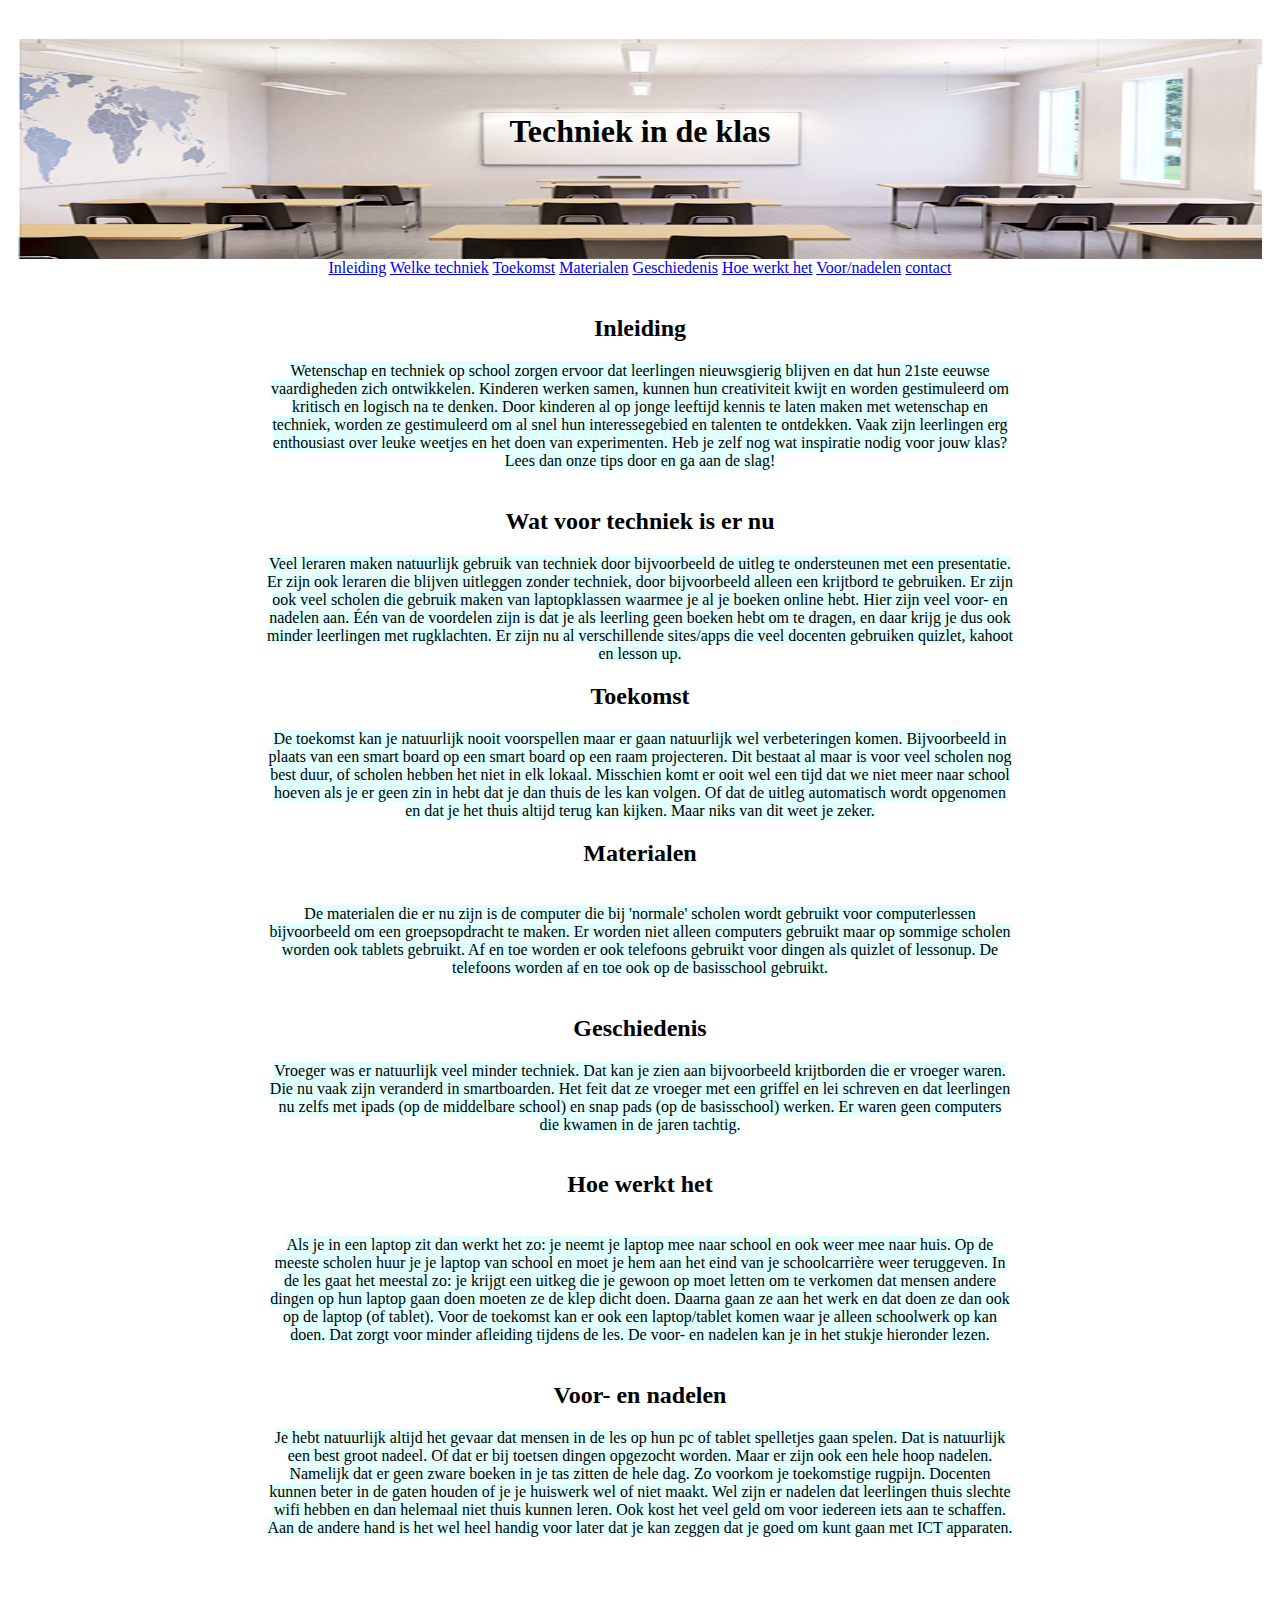
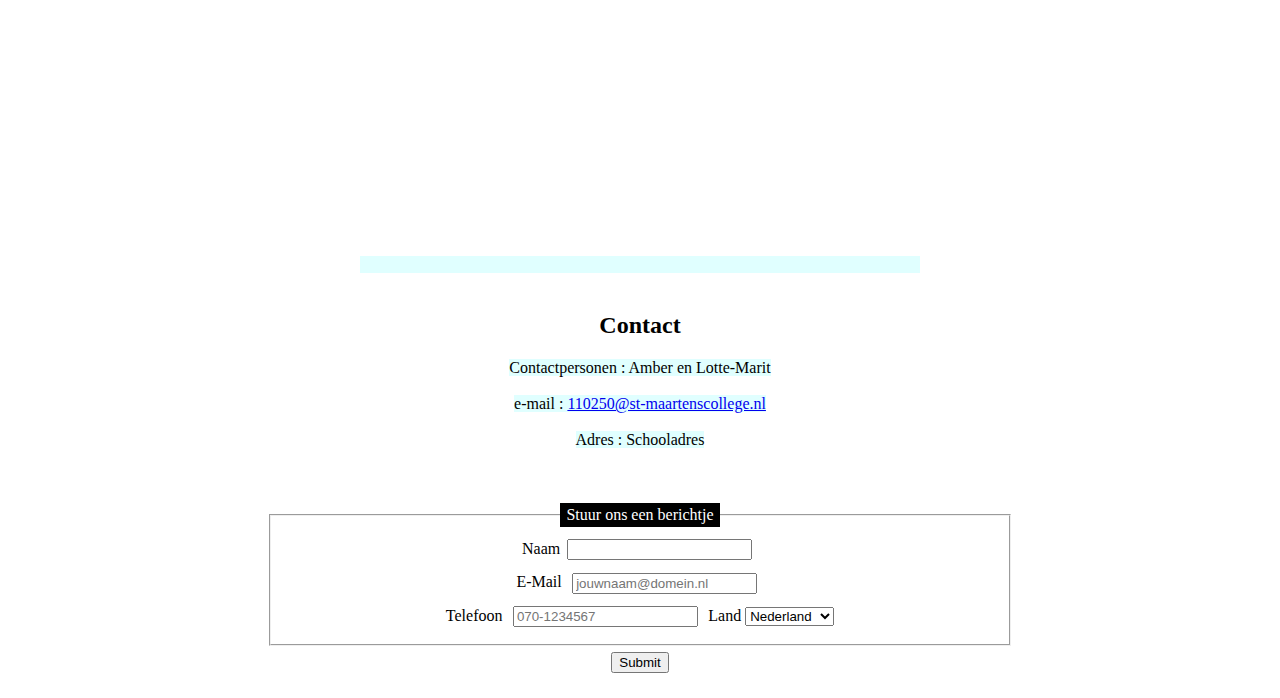
==== index.html @ 420a0735 "kleine dingen om href te laten werken" ====
<!DOCTYPE html>
<html>

<head>

	<meta charset="utf-8">
	<meta name="viewport" content="width=device-width">
	<title>repl.it</title>
	<link href="style.css" rel="stylesheet" type="text/css" />
	<link rel="shortcut icon" href="images/favicon.ico" type="image/x-icon">
	<link rel="icon" href="images/favicon.ico" type="image/x-icon">

</head>

<body>

	<header>
		<DIV class="container">
			<H1>Techniek in de klas</H1>
		</DIV>

	</header>

	<div>
		<a href=#inleiding>Inleiding</a>
		<a href=#welke>Welke techniek</a>
		<a href=#toekomst>Toekomst</a>
		<a href=#materialen>Materialen</a>
		<a href=#geschiedenis>Geschiedenis</a>
		<a href=#hoe>Hoe werkt het</a>
		<a href=#voordelen>Voor/nadelen</a>
    <a href=#contact>contact</a><br><br>
    


 <article1>
   <a name=inleiding><h2> Inleiding </h2></a>
   Wetenschap en techniek op school zorgen ervoor dat leerlingen nieuwsgierig blijven en dat hun 21ste eeuwse vaardigheden zich ontwikkelen. Kinderen werken samen, kunnen hun creativiteit kwijt en worden gestimuleerd om kritisch en logisch na te denken. Door kinderen al op jonge leeftijd kennis te laten maken met wetenschap en techniek, worden ze gestimuleerd om al snel hun interessegebied en talenten te ontdekken. Vaak zijn leerlingen erg enthousiast over leuke weetjes en het doen van experimenten. Heb je zelf nog wat inspiratie nodig voor jouw klas? Lees dan onze tips door en ga aan de slag!
</article1> <br> <br>
<article1>
<a name=welke><h2> Wat voor techniek is er nu </h2></a> 
   Veel leraren maken natuurlijk gebruik van techniek door bijvoorbeeld de uitleg te ondersteunen met een presentatie. Er zijn ook leraren die blijven uitleggen zonder techniek, door bijvoorbeeld alleen een krijtbord te gebruiken. Er zijn ook veel scholen die gebruik maken van laptopklassen waarmee je al je boeken online hebt. Hier zijn veel voor- en nadelen aan. Één van de voordelen zijn is dat je als leerling geen boeken hebt om te dragen, en daar krijg je dus ook minder leerlingen met rugklachten. Er zijn nu al verschillende sites/apps die veel docenten gebruiken quizlet, kahoot en lesson up. 
</article1>
<article1>
<a name=toekomst><h2> Toekomst </h2></a>
De toekomst kan je natuurlijk nooit voorspellen maar er gaan natuurlijk wel verbeteringen komen. Bijvoorbeeld in plaats van een smart board op een smart board op een raam projecteren. Dit bestaat al maar is voor veel scholen nog best duur, of scholen hebben het niet in elk lokaal. Misschien komt er ooit wel een tijd dat we niet meer naar school hoeven als je er geen zin in hebt dat je dan thuis de les kan volgen. Of dat de uitleg automatisch wordt opgenomen en dat je het thuis altijd terug kan kijken. Maar niks van dit weet je zeker.
<article1>
<a name=materialen><h2> Materialen </h2></a><br>
De materialen die er nu zijn is de computer die bij 'normale' scholen wordt gebruikt voor computerlessen bijvoorbeeld om een groepsopdracht te maken. Er worden niet alleen computers gebruikt maar op sommige scholen worden ook tablets gebruikt. Af en toe worden er ook telefoons gebruikt voor dingen als quizlet of lessonup. De telefoons worden af en toe ook op de basisschool gebruikt.
</article1><br><br>
<article1>
  <a name=geschiedenis><h2> Geschiedenis </h2></a>
   Vroeger was er natuurlijk veel minder techniek. Dat kan je zien aan bijvoorbeeld krijtborden die er vroeger waren. Die nu vaak zijn veranderd in smartboarden. Het feit dat ze vroeger met een griffel en lei schreven en dat leerlingen nu zelfs met ipads (op de middelbare school) en snap pads (op de basisschool) werken. Er waren geen computers die kwamen in de jaren tachtig. 
</article1><br><br>
<article2> 
<a name=hoe><h2> Hoe werkt het </h2></a><br>
Als je in een laptop zit dan werkt het zo: je neemt je laptop mee naar school en ook weer mee naar huis. Op de meeste scholen huur je je laptop van school en moet je hem aan het eind van je schoolcarrière weer teruggeven. In de les gaat het meestal zo: je krijgt een uitkeg die je gewoon op moet letten om te verkomen dat mensen andere dingen op hun laptop gaan doen moeten ze de klep dicht doen. Daarna gaan ze aan het werk en dat doen ze dan ook op de laptop (of tablet). Voor de toekomst kan er ook een laptop/tablet komen waar je alleen schoolwerk op kan doen. Dat zorgt voor minder afleiding tijdens de les. De voor- en nadelen kan je in het stukje hieronder lezen. 
</article2><br><br>
<article1>
  <a name=voordelen><h2> Voor- en nadelen </h2></a>
  Je hebt natuurlijk altijd het gevaar dat mensen in de les op hun pc of tablet spelletjes gaan spelen. Dat is natuurlijk een best groot nadeel. Of dat er bij toetsen dingen opgezocht worden. Maar er zijn ook een hele hoop nadelen. Namelijk dat er geen zware boeken in je tas zitten de hele dag. Zo voorkom je toekomstige rugpijn. Docenten kunnen beter in de gaten houden of je je huiswerk wel of niet maakt. Wel zijn er nadelen dat leerlingen thuis slechte wifi hebben en dan helemaal niet thuis kunnen leren. Ook kost het veel geld om voor iedereen iets aan te schaffen. Aan de andere hand is het wel heel handig voor later dat je kan zeggen dat je goed om kunt gaan met ICT apparaten. 
</article1><br><br>
<iframe width="560" height="315" src="https://www.youtube.com/embed/R2ozIDI-KSQ" frameborder="0" allow="accelerometer; autoplay; encrypted-media; gyroscope; picture-in-picture" allowfullscreen></iframe>

<contact><br><br>
<H2><a name=contact>Contact</a></H2>
Contactpersonen : Amber en Lotte-Marit<br><br>
e-mail : <a href="mailto:110250@st-maartenscollege.nl">110250@st-maartenscollege.nl</a><br><br>
Adres : Schooladres<br><br>
</contact><br><br>
<form>
  <fieldset>
    <legend>Stuur ons een berichtje</legend>

    
    <label for="Naam">Naam</label><input type="text" id="Voornaam" name="Voornaam" required>
    <br/>

    <label for="E-Mail">E-Mail</label>
    <input type="email" id="e-mail" name="e-mail" required placeholder="jouwnaam@domein.nl">
    <br/>

    <label for="Telefoon">Telefoon</label>
    <input type="tel" id="Telefoon" name="Telefoon" required placeholder="070-1234567" pattern="[0-9]{2,3}-[0-9]{7,8}">
    
<label for="land">Land</label>
<select id="Land" name="Land" required>
      <option value="nederland">Nederland</option>
      <option value="belgie">België</option>
      <option value="luxemburg">Luxemburg</option>
    </select>
    
  </fieldset>
  <input type="submit">
</form>

  </div>
  </body>
</html>
---- style.css ----
head{ 
  background-color: rgb(73, 250, 241);
  margin: 10px;
  height: 20px;

}

body{
  
  padding:10px;
  text-align: center;
  
}
Header{
  background-image: url("/images/classroom.jpg");
  background-repeat: no-repeat;
  background-size: 100% 100%;
  height: 200px;
  padding-bottom: 20px;
}

  div{
    margin-left: 20%;
    margin-right: 20%;
    margin-top: 0%;
  }

DIV.container {
  vertical-align: middle;
  transform: translate(0, 200%) 
}

article1{
  background-color:lightcyan;
   
}

iframe{

}
nav{
  float: left;
  width: 20vw;
  background-color: #e4dac5; 
}
footer{
  background-color: mediumaquamarine
}
legend {
    background-color: #000;
    color: #fff;
    padding: 3px 6px;
}

input {
    margin: .4rem;
}
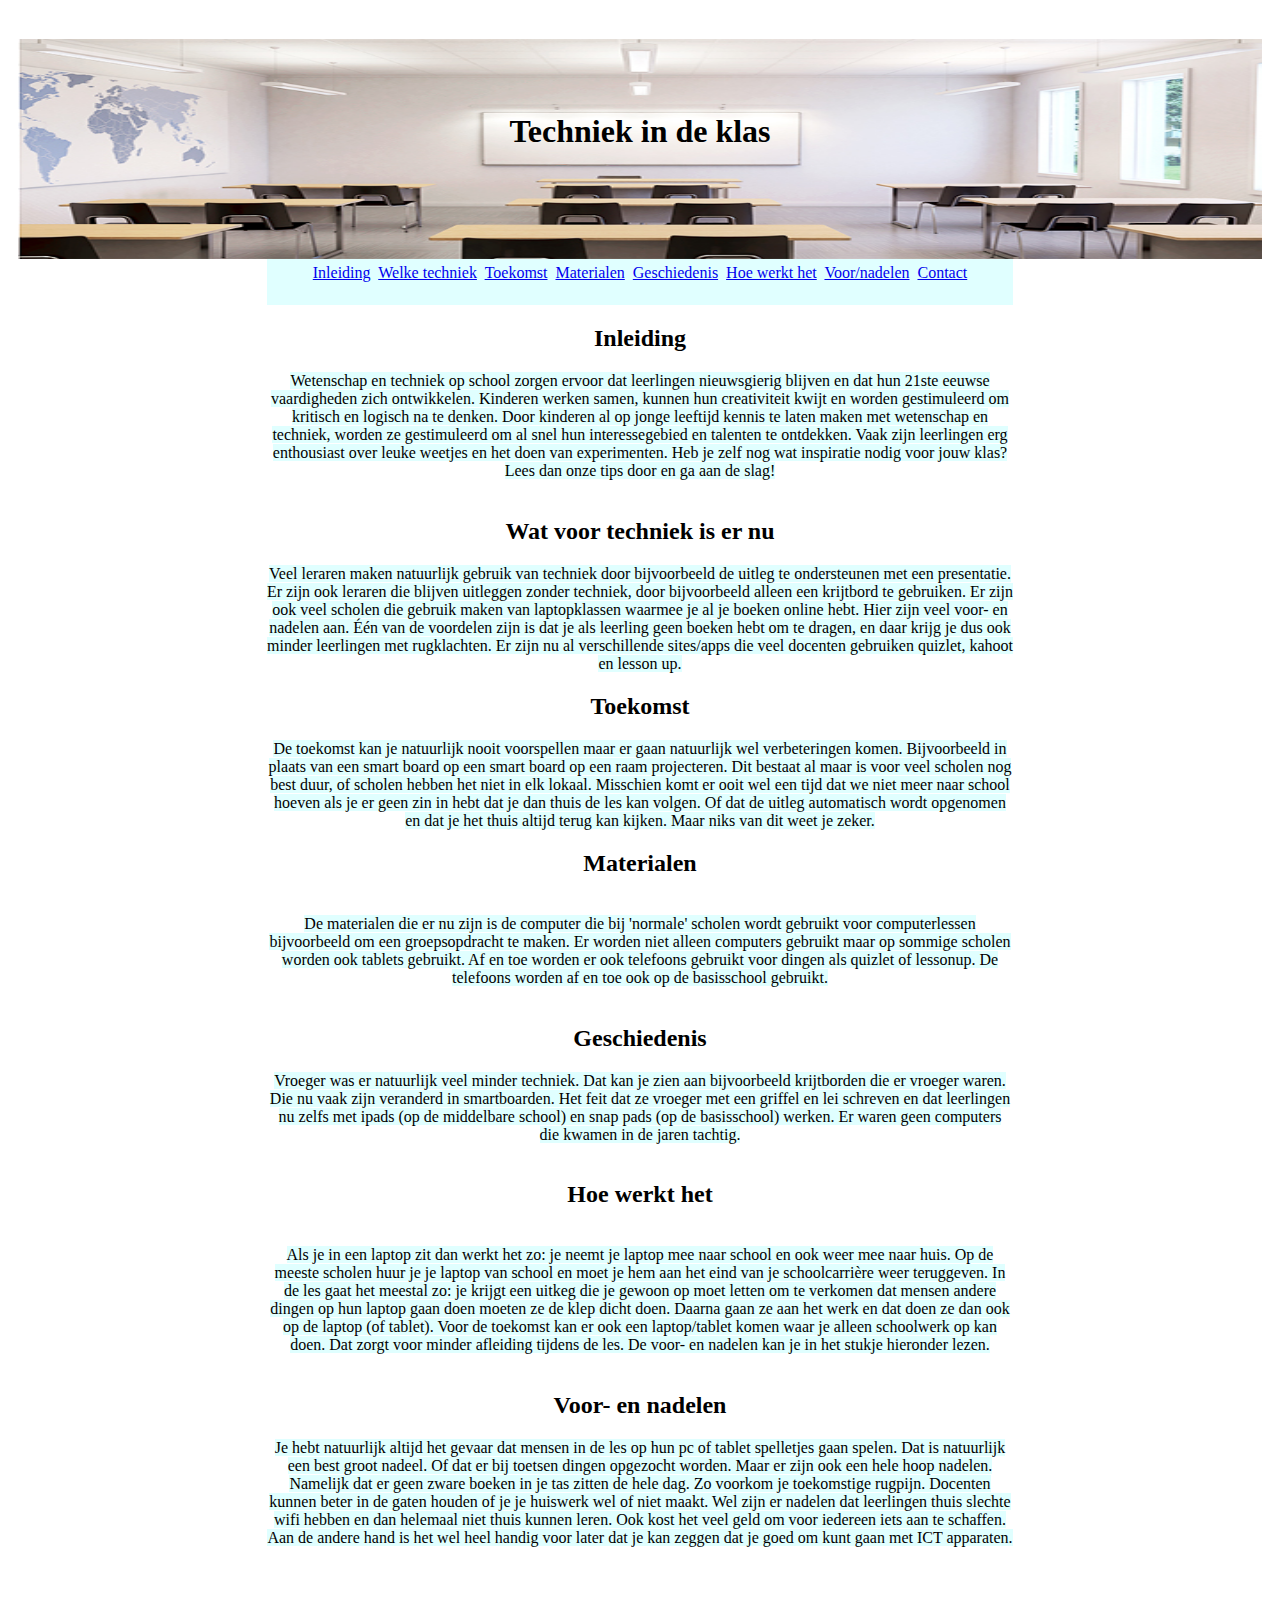
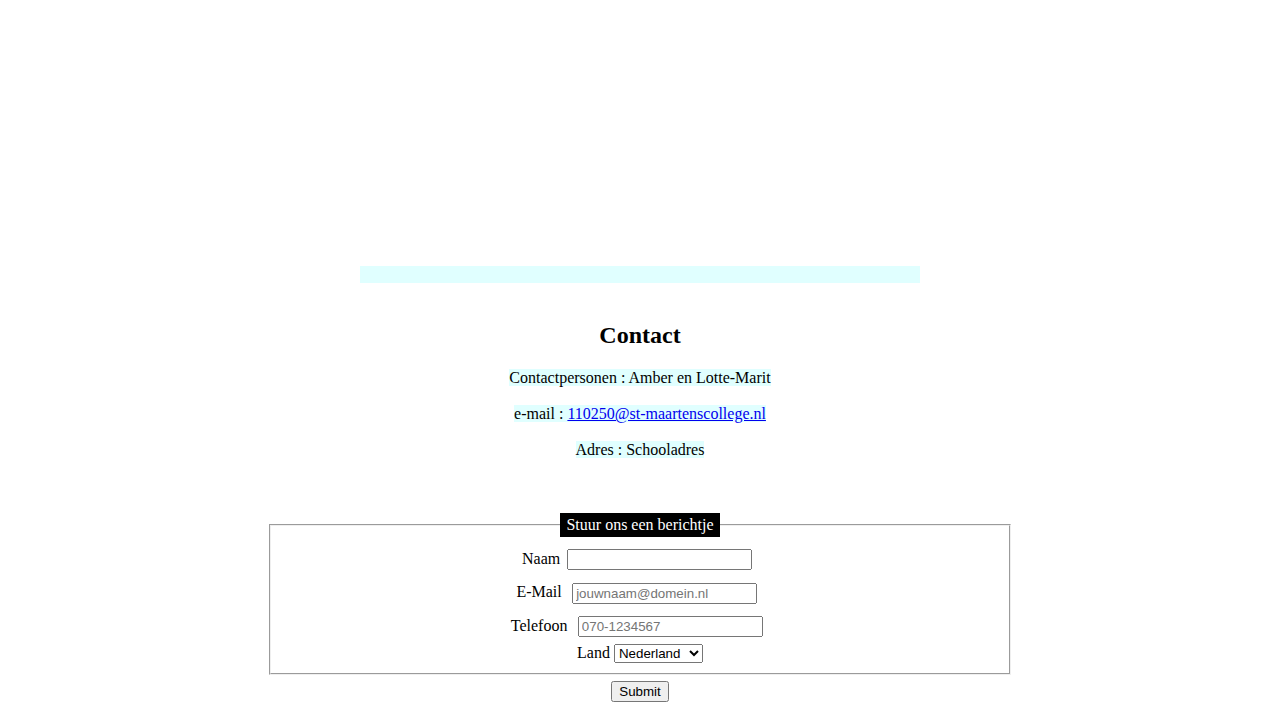
==== commit ed76526f: "sticky menu" ====
--- a/index.html
+++ b/index.html
@@ -19,20 +19,21 @@
 			<H1>Techniek in de klas</H1>
 		</DIV>
 
-	</header>
+</header>
+
+<div class="sticky">
+		<a href=#inleiding>Inleiding</a>&nbsp
+		<a href=#welke>Welke techniek</a>&nbsp
+		<a href=#toekomst>Toekomst</a>&nbsp
+		<a href=#materialen>Materialen</a>&nbsp
+		<a href=#geschiedenis>Geschiedenis</a>&nbsp
+		<a href=#hoe>Hoe werkt het</a>&nbsp
+		<a href=#voordelen>Voor/nadelen</a>&nbsp
+    <a href=#contact>Contact</a><br><br>
+    </div>
 
 	<div>
-		<a href=#inleiding>Inleiding</a>
-		<a href=#welke>Welke techniek</a>
-		<a href=#toekomst>Toekomst</a>
-		<a href=#materialen>Materialen</a>
-		<a href=#geschiedenis>Geschiedenis</a>
-		<a href=#hoe>Hoe werkt het</a>
-		<a href=#voordelen>Voor/nadelen</a>
-    <a href=#contact>contact</a><br><br>
     
-
-
  <article1>
    <a name=inleiding><h2> Inleiding </h2></a>
    Wetenschap en techniek op school zorgen ervoor dat leerlingen nieuwsgierig blijven en dat hun 21ste eeuwse vaardigheden zich ontwikkelen. Kinderen werken samen, kunnen hun creativiteit kwijt en worden gestimuleerd om kritisch en logisch na te denken. Door kinderen al op jonge leeftijd kennis te laten maken met wetenschap en techniek, worden ze gestimuleerd om al snel hun interessegebied en talenten te ontdekken. Vaak zijn leerlingen erg enthousiast over leuke weetjes en het doen van experimenten. Heb je zelf nog wat inspiratie nodig voor jouw klas? Lees dan onze tips door en ga aan de slag!
@@ -74,14 +75,14 @@
 
     
     <label for="Naam">Naam</label><input type="text" id="Voornaam" name="Voornaam" required>
-    <br/>
+    <br>
 
     <label for="E-Mail">E-Mail</label>
     <input type="email" id="e-mail" name="e-mail" required placeholder="jouwnaam@domein.nl">
-    <br/>
+    <br>
 
     <label for="Telefoon">Telefoon</label>
-    <input type="tel" id="Telefoon" name="Telefoon" required placeholder="070-1234567" pattern="[0-9]{2,3}-[0-9]{7,8}">
+    <input type="tel" id="Telefoon" name="Telefoon" required placeholder="070-1234567" pattern="[0-9]{2,3}-[0-9]{7,8}"><br>
     
 <label for="land">Land</label>
 <select id="Land" name="Land" required>
--- a/style.css
+++ b/style.css
@@ -24,6 +24,15 @@
     margin-right: 20%;
     margin-top: 0%;
   }
+
+div.sticky {
+  position: -webkit-sticky;
+  position: sticky;
+  top: 0;
+  padding: 5px;
+  background-color: lightcyan;
+  
+}
 
 DIV.container {
   vertical-align: middle;
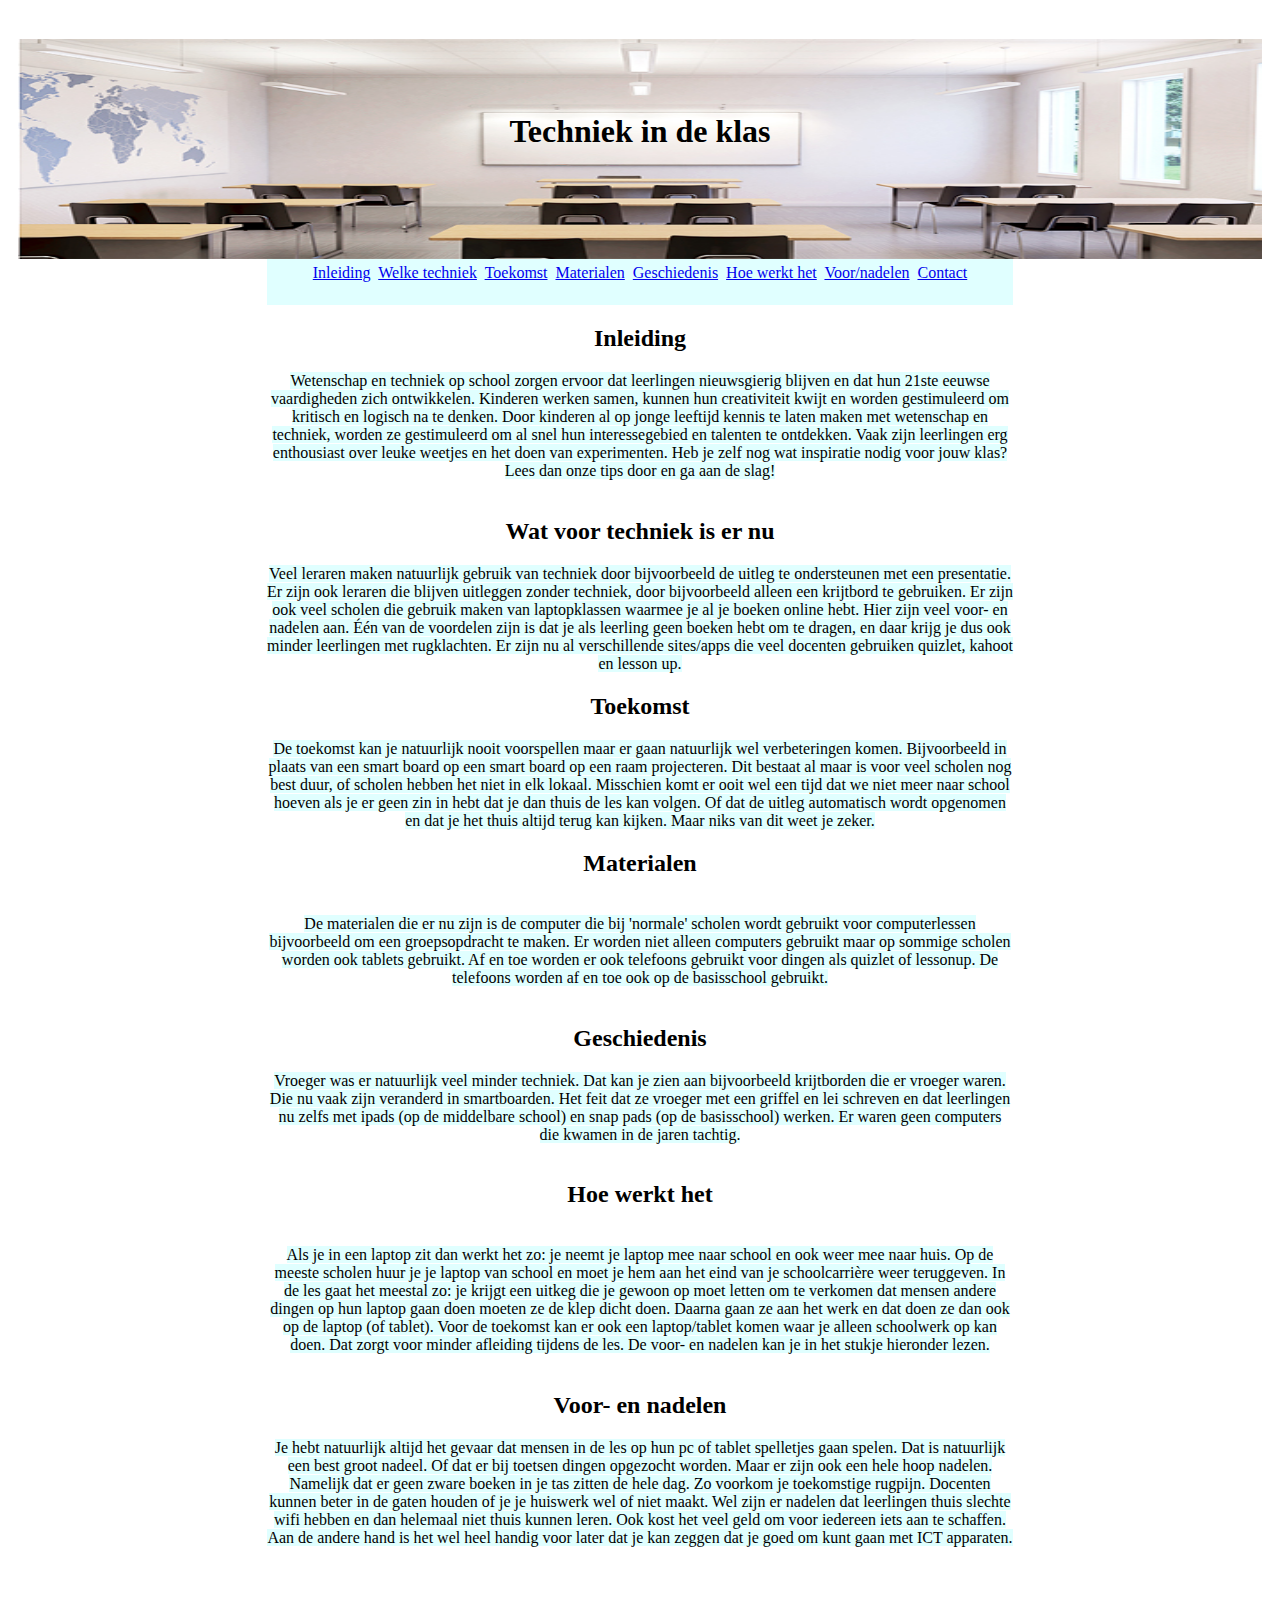
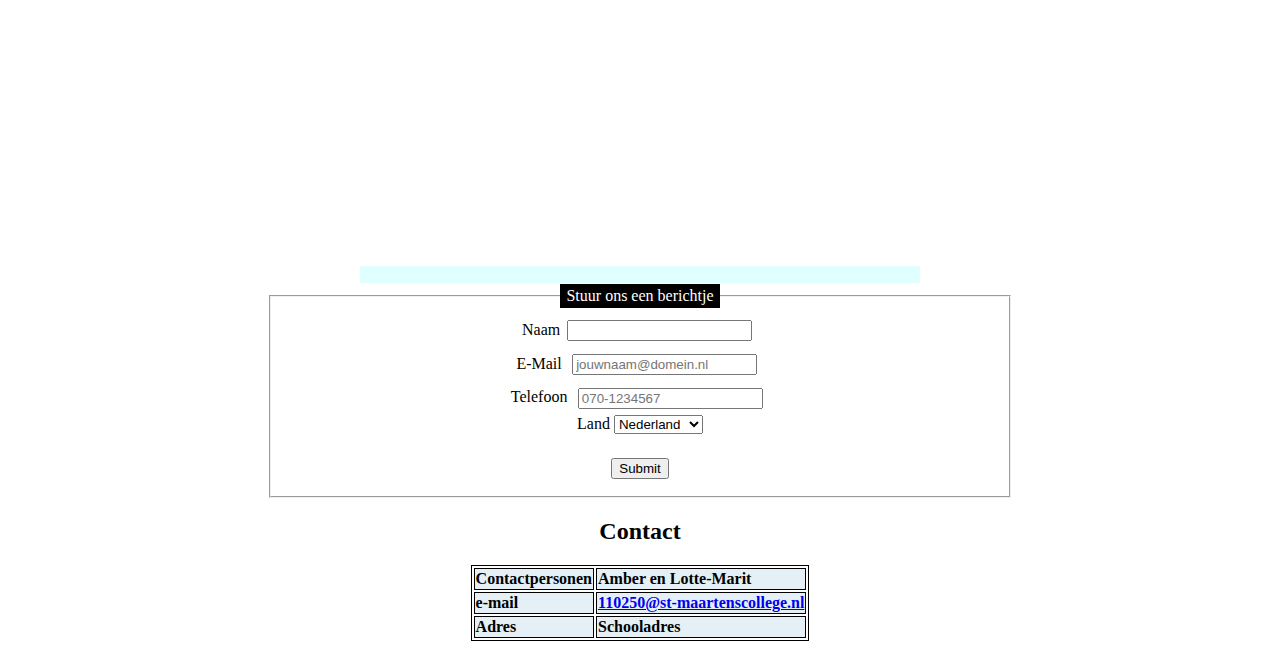
==== commit c38bdf14: "table" ====
--- a/index.html
+++ b/index.html
@@ -63,15 +63,22 @@
 </article1><br><br>
 <iframe width="560" height="315" src="https://www.youtube.com/embed/R2ozIDI-KSQ" frameborder="0" allow="accelerometer; autoplay; encrypted-media; gyroscope; picture-in-picture" allowfullscreen></iframe>
 
-<contact><br><br>
-<H2><a name=contact>Contact</a></H2>
-Contactpersonen : Amber en Lotte-Marit<br><br>
-e-mail : <a href="mailto:110250@st-maartenscollege.nl">110250@st-maartenscollege.nl</a><br><br>
-Adres : Schooladres<br><br>
-</contact><br><br>
+<table align="center">
+<caption><H2><a name=contact>Contact</a></H2></caption>
+<tr>
+  <th>Contactpersonen </th> <th> Amber en Lotte-Marit</th>
+</tr>
+<tr>
+  <th>e-mail</th> <th><a href="mailto:110250@st-maartenscollege.nl">110250@st-maartenscollege.nl</a></th>
+</tr>
+<tr>
+  <th>Adres</th><th>Schooladres</th>
+</tr>
+
 <form>
   <fieldset>
-    <legend>Stuur ons een berichtje</legend>
+   
+   <legend>Stuur ons een berichtje</legend>
 
     
     <label for="Naam">Naam</label><input type="text" id="Voornaam" name="Voornaam" required>
@@ -90,9 +97,10 @@
       <option value="belgie">België</option>
       <option value="luxemburg">Luxemburg</option>
     </select>
-    
+    <br><br>
+  <input type="submit">  
   </fieldset>
-  <input type="submit">
+  
 </form>
 
   </div>
--- a/style.css
+++ b/style.css
@@ -44,6 +44,17 @@
    
 }
 
+thead,
+tbody {
+    background-color: #e4f0f5;
+}
+
+table, th, td {
+  border: 1px solid black;
+  text-align: left;
+  align: center;
+}
+
 iframe{
 
 }
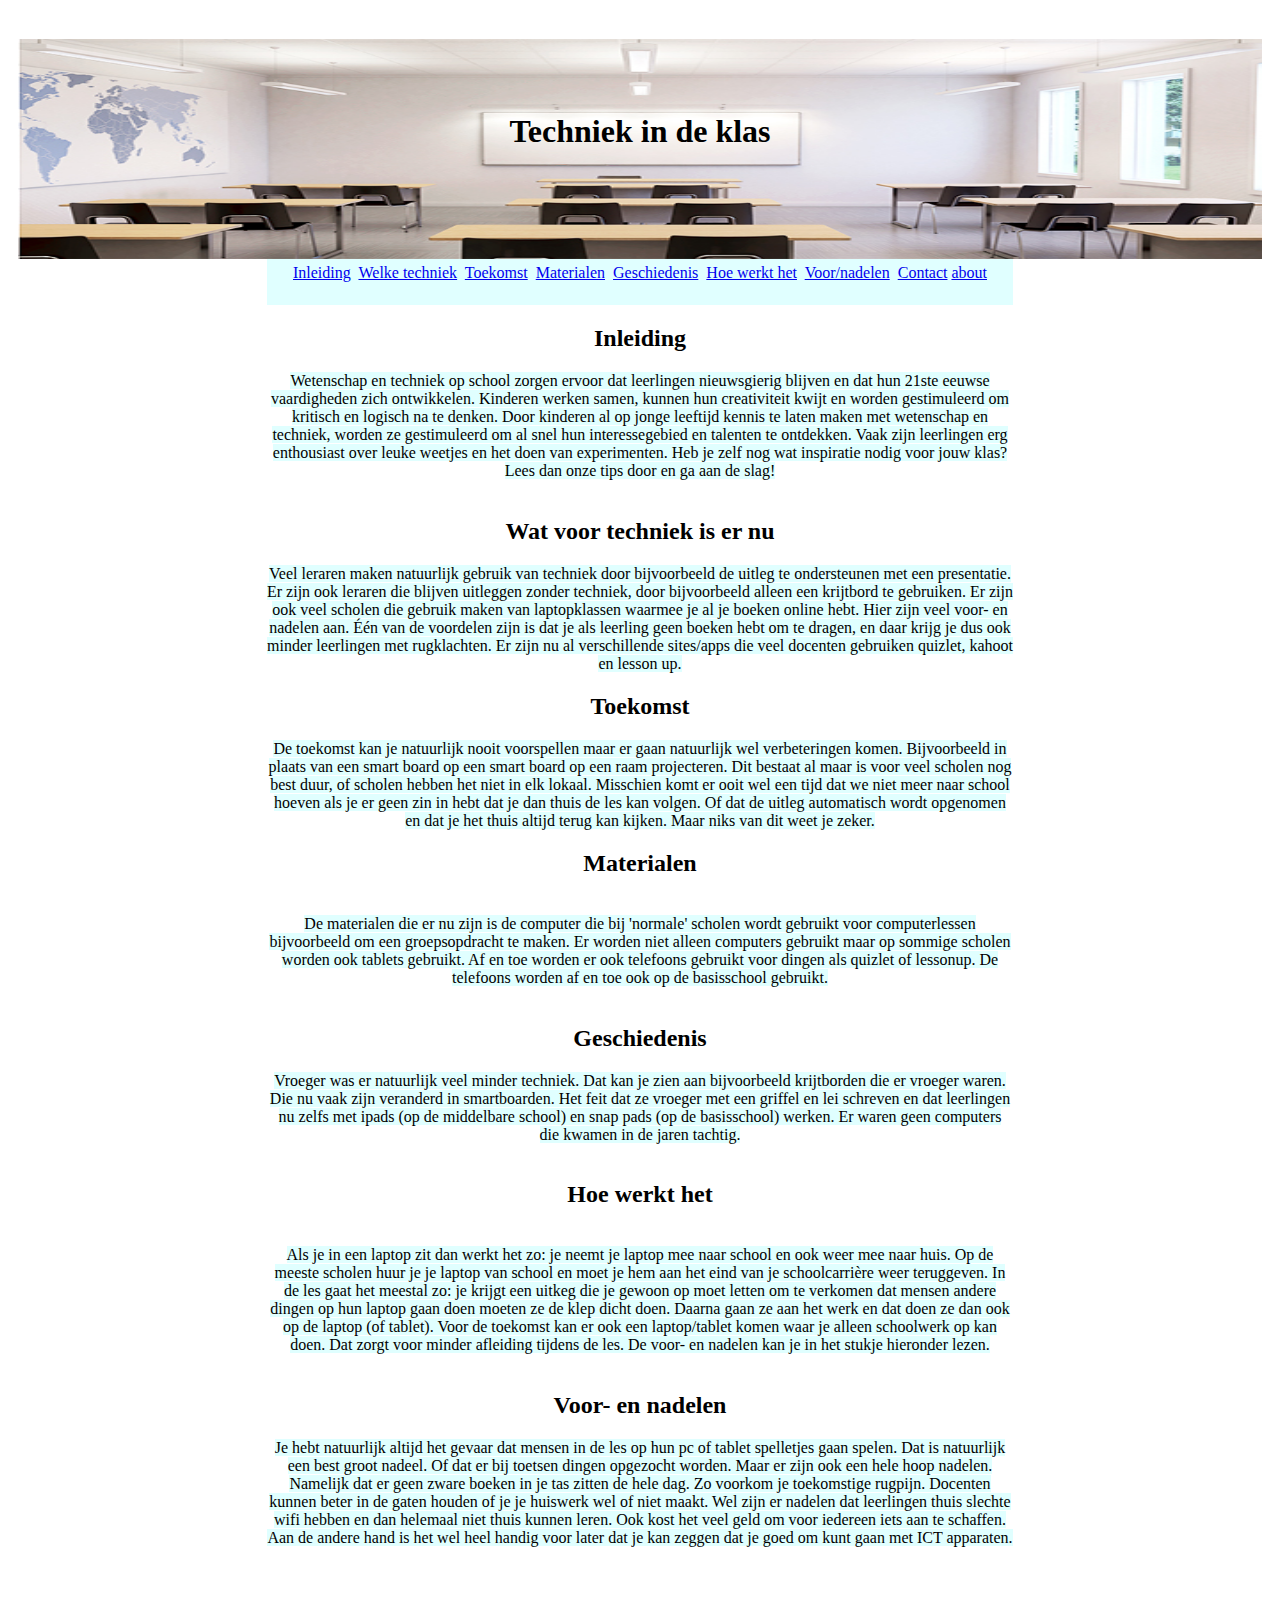
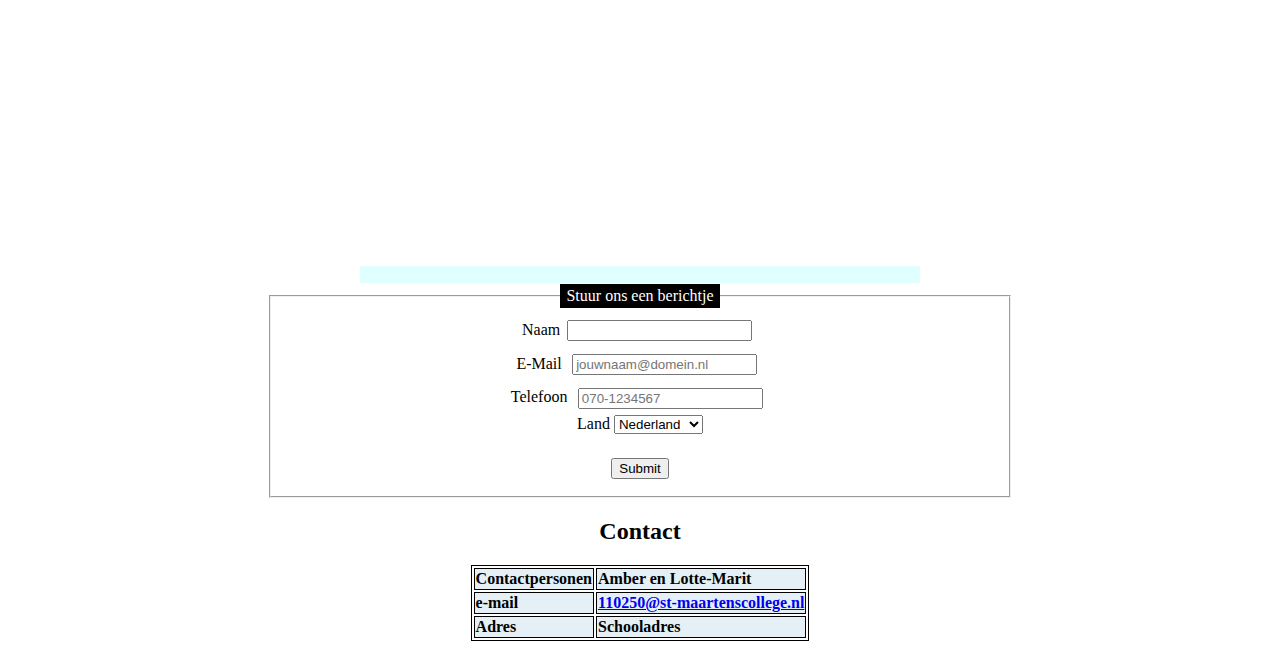
==== commit f04ece34: "about.html aangemaakt" ====
--- a/index.html
+++ b/index.html
@@ -29,7 +29,8 @@
 		<a href=#geschiedenis>Geschiedenis</a>&nbsp
 		<a href=#hoe>Hoe werkt het</a>&nbsp
 		<a href=#voordelen>Voor/nadelen</a>&nbsp
-    <a href=#contact>Contact</a><br><br>
+    <a href=#contact>Contact</a>
+    <a href=about.html>about</a><br><br>
     </div>
 
 	<div>
--- a/style.css
+++ b/style.css
@@ -55,17 +55,18 @@
   align: center;
 }
 
-iframe{
+ div.about{
+   border: 4px solid powderblue; 
+   text-align: left;
+   margin-left: center;
+  }
 
-}
 nav{
   float: left;
   width: 20vw;
   background-color: #e4dac5; 
 }
-footer{
-  background-color: mediumaquamarine
-}
+
 legend {
     background-color: #000;
     color: #fff;
@@ -74,4 +75,9 @@
 
 input {
     margin: .4rem;
+}
+
+.center {
+  text-align: middle;
+  list-style-position: inside;
 }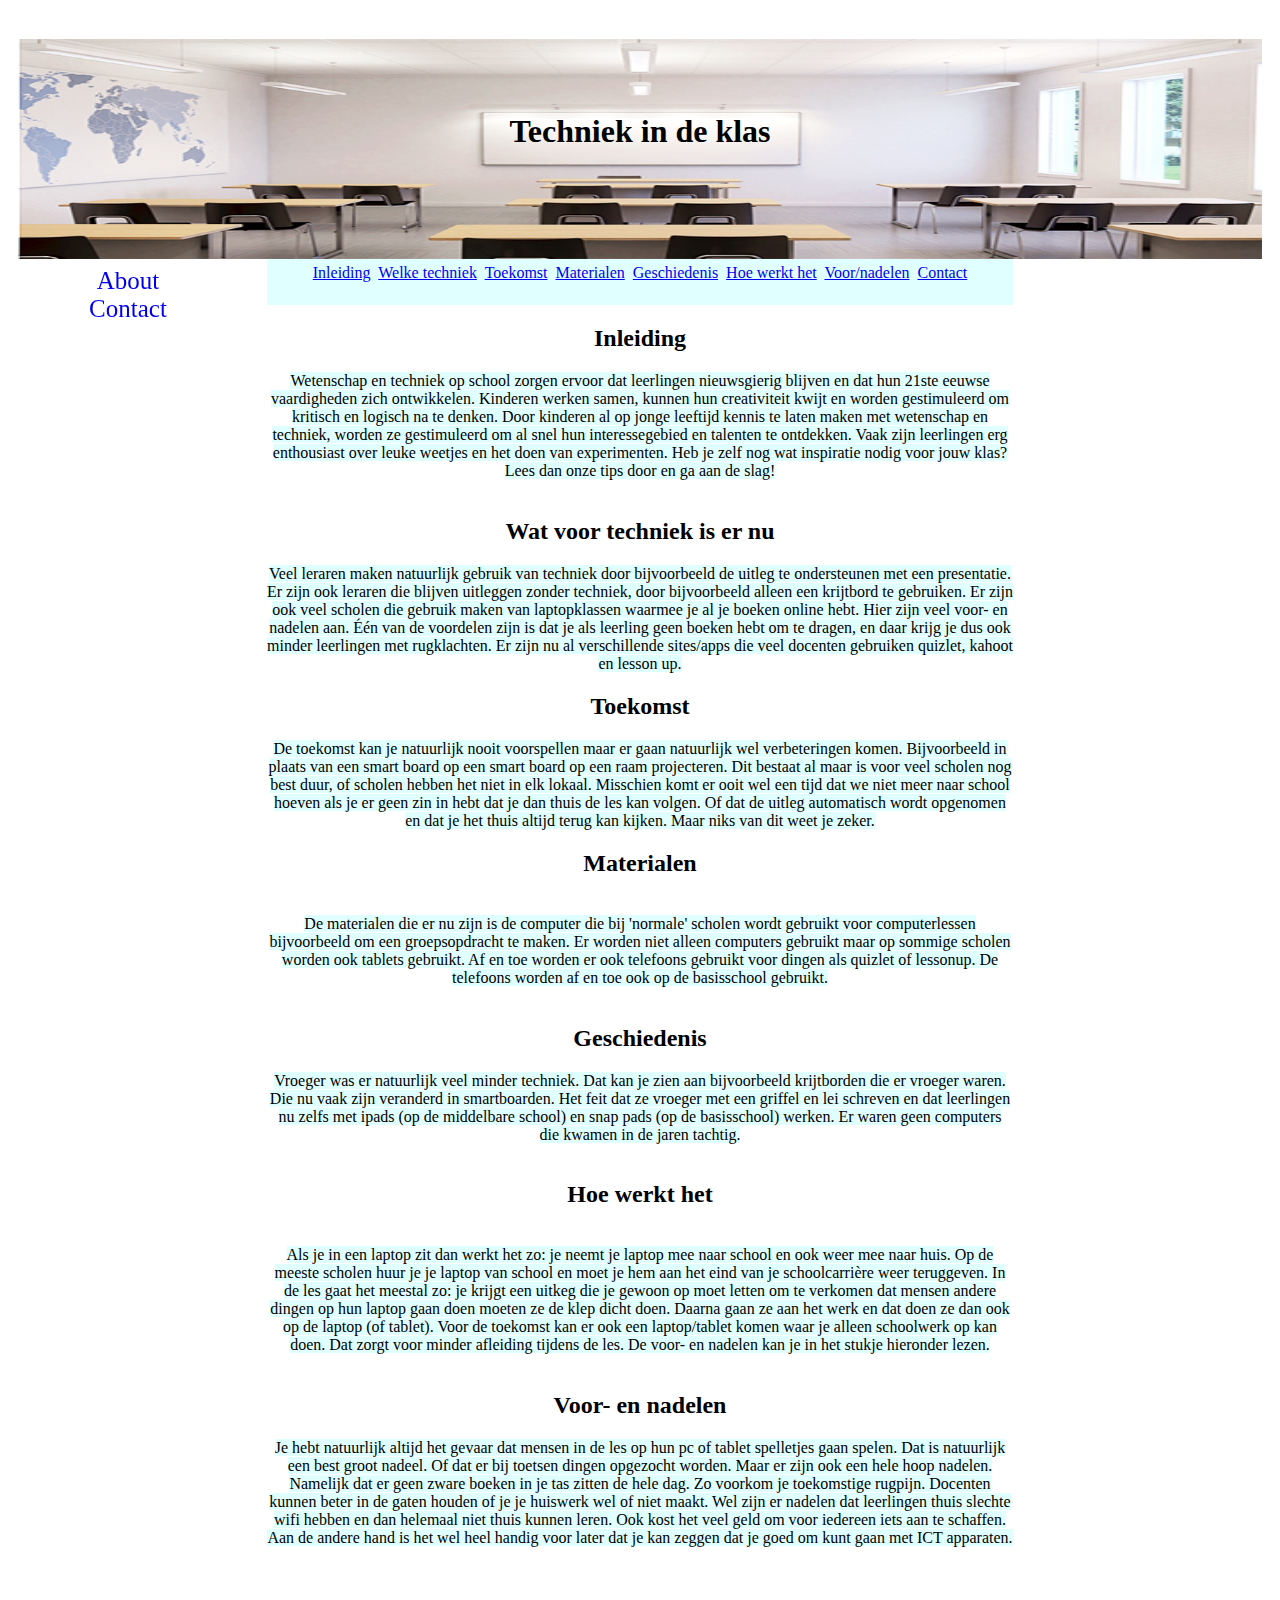
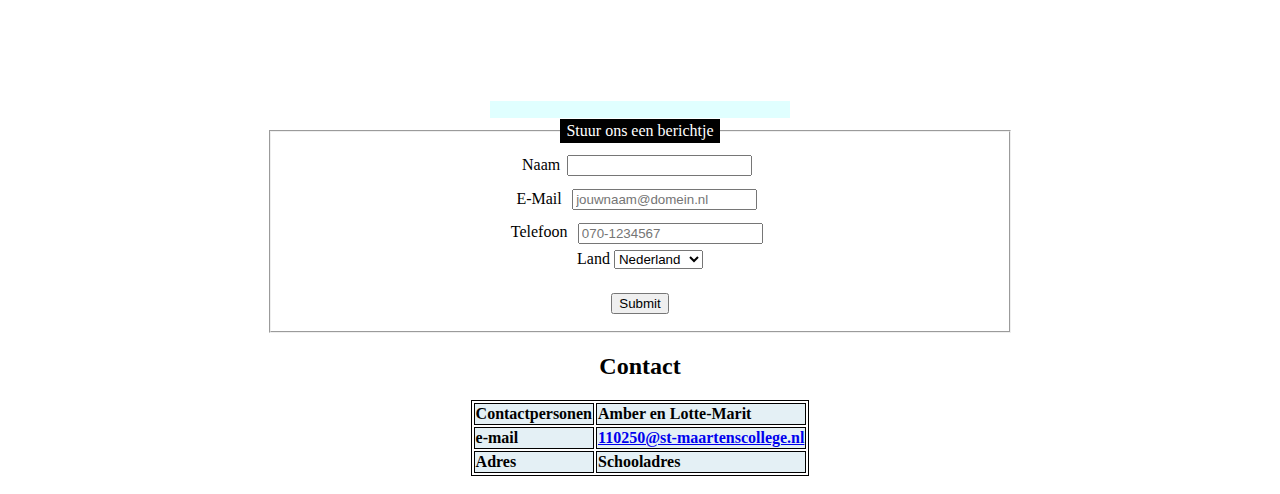
==== commit cd187a3e: "navigatie links toegevoegd" ====
--- a/index.html
+++ b/index.html
@@ -1,6 +1,5 @@
 <!DOCTYPE html>
 <html>
-
 <head>
 
 	<meta charset="utf-8">
@@ -14,12 +13,17 @@
 
 <body>
 
-	<header>
+<header>
 		<DIV class="container">
 			<H1>Techniek in de klas</H1>
 		</DIV>
 
 </header>
+
+<div class="navigatie" style="margin-left:0%">
+  <a href="about.html">About</a>
+  <a href="#contact">Contact</a>
+</div>
 
 <div class="sticky">
 		<a href=#inleiding>Inleiding</a>&nbsp
@@ -29,12 +33,13 @@
 		<a href=#geschiedenis>Geschiedenis</a>&nbsp
 		<a href=#hoe>Hoe werkt het</a>&nbsp
 		<a href=#voordelen>Voor/nadelen</a>&nbsp
-    <a href=#contact>Contact</a>
-    <a href=about.html>about</a><br><br>
+    <a href=#contact>Contact</a><br><br>
     </div>
 
 	<div>
-    
+
+  
+
  <article1>
    <a name=inleiding><h2> Inleiding </h2></a>
    Wetenschap en techniek op school zorgen ervoor dat leerlingen nieuwsgierig blijven en dat hun 21ste eeuwse vaardigheden zich ontwikkelen. Kinderen werken samen, kunnen hun creativiteit kwijt en worden gestimuleerd om kritisch en logisch na te denken. Door kinderen al op jonge leeftijd kennis te laten maken met wetenschap en techniek, worden ze gestimuleerd om al snel hun interessegebied en talenten te ontdekken. Vaak zijn leerlingen erg enthousiast over leuke weetjes en het doen van experimenten. Heb je zelf nog wat inspiratie nodig voor jouw klas? Lees dan onze tips door en ga aan de slag!
@@ -62,7 +67,7 @@
   <a name=voordelen><h2> Voor- en nadelen </h2></a>
   Je hebt natuurlijk altijd het gevaar dat mensen in de les op hun pc of tablet spelletjes gaan spelen. Dat is natuurlijk een best groot nadeel. Of dat er bij toetsen dingen opgezocht worden. Maar er zijn ook een hele hoop nadelen. Namelijk dat er geen zware boeken in je tas zitten de hele dag. Zo voorkom je toekomstige rugpijn. Docenten kunnen beter in de gaten houden of je je huiswerk wel of niet maakt. Wel zijn er nadelen dat leerlingen thuis slechte wifi hebben en dan helemaal niet thuis kunnen leren. Ook kost het veel geld om voor iedereen iets aan te schaffen. Aan de andere hand is het wel heel handig voor later dat je kan zeggen dat je goed om kunt gaan met ICT apparaten. 
 </article1><br><br>
-<iframe width="560" height="315" src="https://www.youtube.com/embed/R2ozIDI-KSQ" frameborder="0" allow="accelerometer; autoplay; encrypted-media; gyroscope; picture-in-picture" allowfullscreen></iframe>
+<iframe width="auto" height="auto" src="https://www.youtube.com/embed/R2ozIDI-KSQ" frameborder="0" allow="accelerometer; autoplay; encrypted-media; gyroscope; picture-in-picture" allowfullscreen></iframe>
 
 <table align="center">
 <caption><H2><a name=contact>Contact</a></H2></caption>
@@ -106,4 +111,5 @@
 
   </div>
   </body>
+
 </html>--- a/style.css
+++ b/style.css
@@ -31,12 +31,13 @@
   top: 0;
   padding: 5px;
   background-color: lightcyan;
-  
+
 }
 
-DIV.container {
+.container {
   vertical-align: middle;
   transform: translate(0, 200%) 
+
 }
 
 article1{
@@ -61,12 +62,6 @@
    margin-left: center;
   }
 
-nav{
-  float: left;
-  width: 20vw;
-  background-color: #e4dac5; 
-}
-
 legend {
     background-color: #000;
     color: #fff;
@@ -80,4 +75,20 @@
 .center {
   text-align: middle;
   list-style-position: inside;
-}+}
+
+.navigatie {
+  width: 20%;
+  position: fixed;
+  left: 0;
+  padding-top: 8px;
+
+}
+
+.navigatie a {
+  text-decoration: none;
+  font-size: 25px;
+  display: block;
+  left: 0;
+}
+
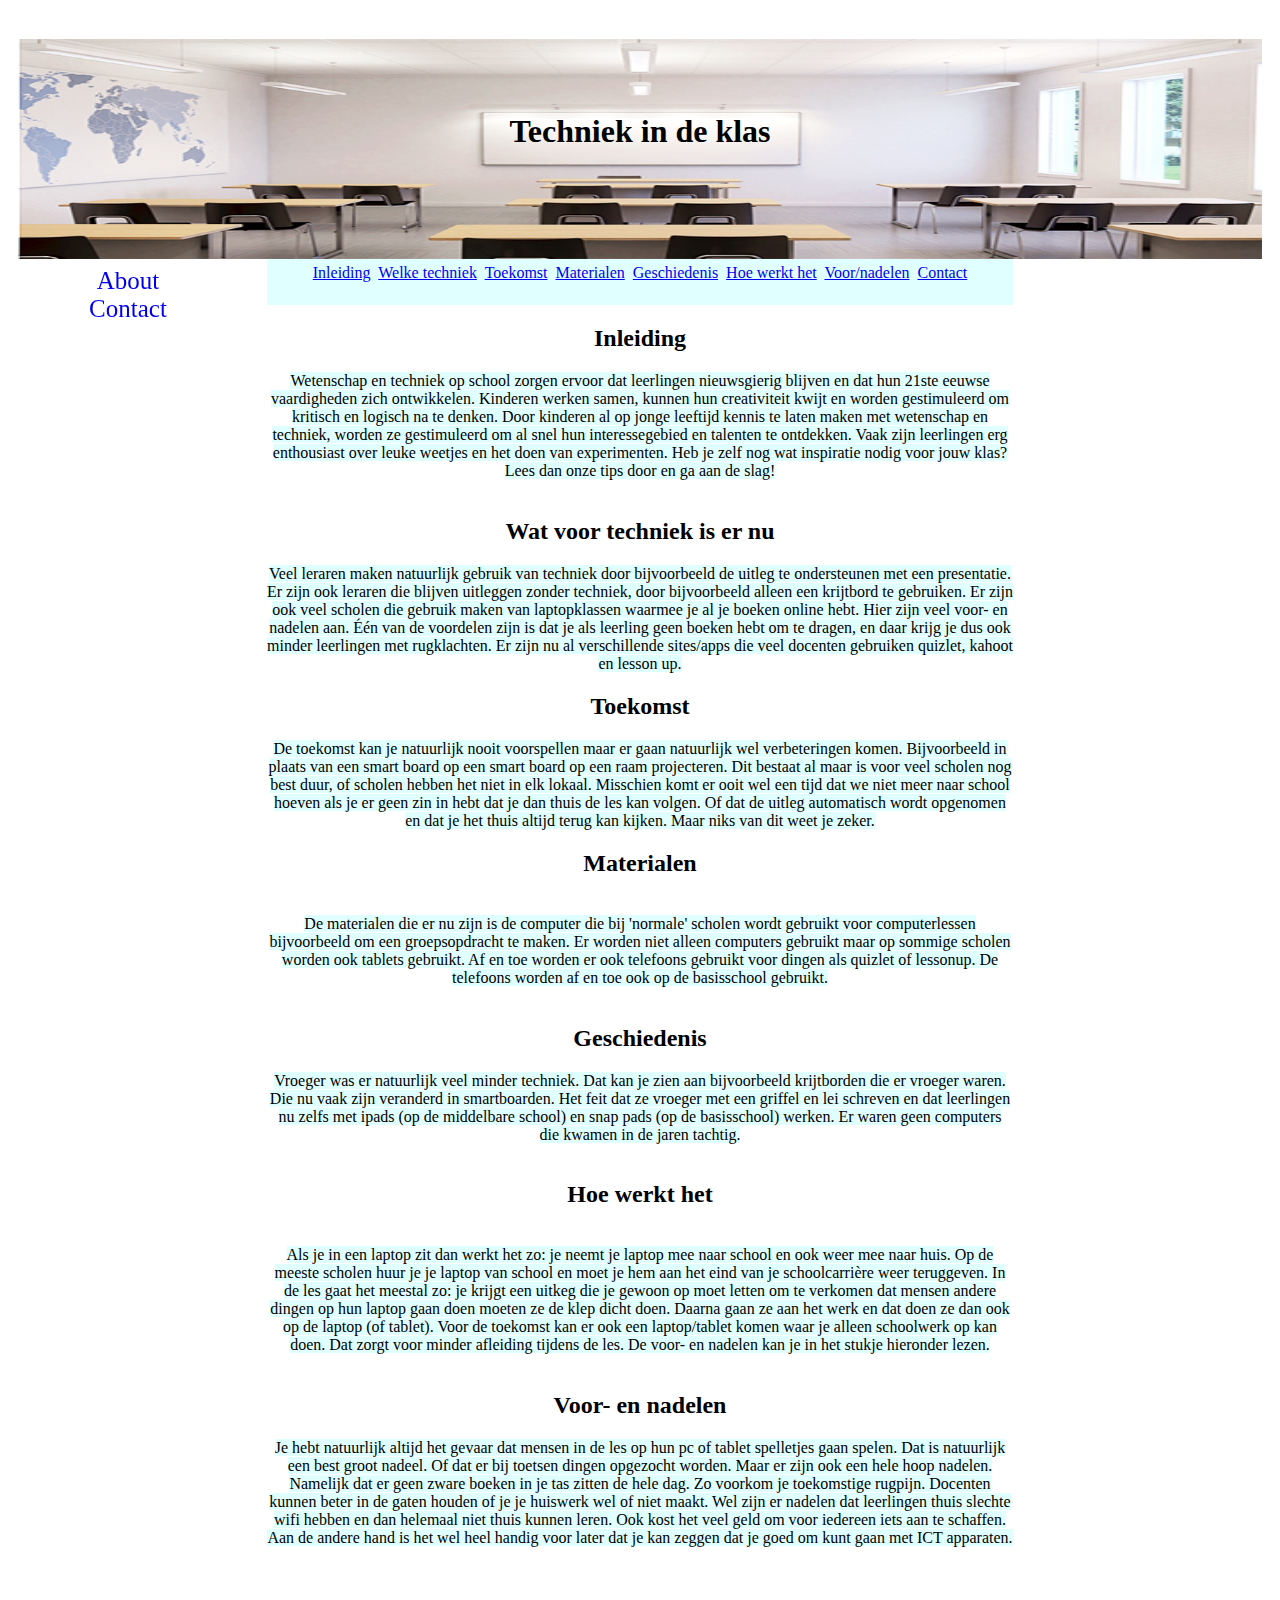
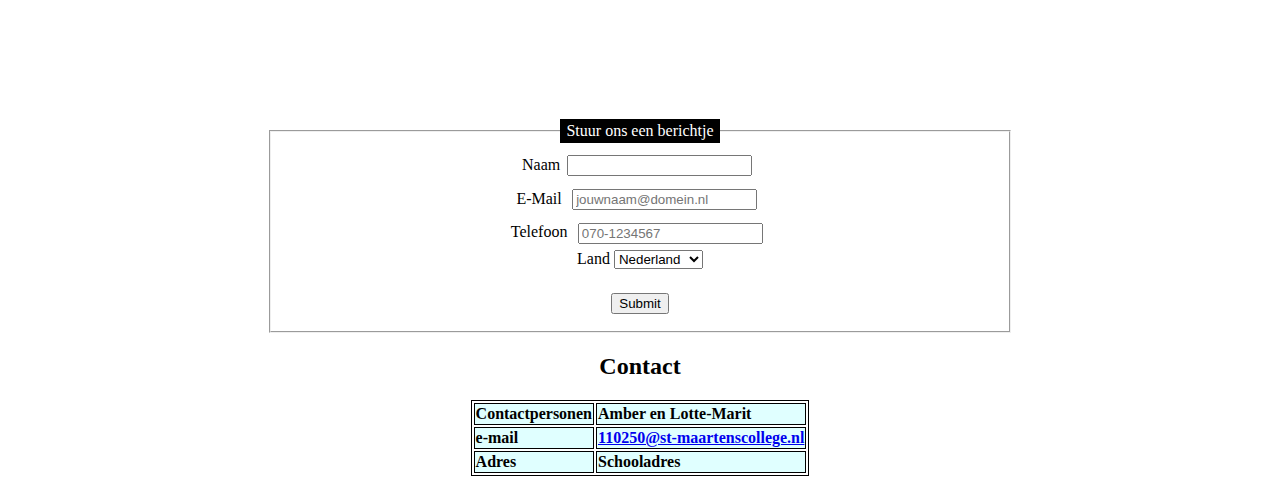
==== commit ef3bc8f9: "tidy gemaakt" ====
--- a/index.html
+++ b/index.html
@@ -1,5 +1,6 @@
 <!DOCTYPE html>
 <html>
+
 <head>
 
 	<meta charset="utf-8">
@@ -13,19 +14,19 @@
 
 <body>
 
-<header>
+	<header>
 		<DIV class="container">
 			<H1>Techniek in de klas</H1>
 		</DIV>
 
-</header>
+	</header>
 
-<div class="navigatie" style="margin-left:0%">
-  <a href="about.html">About</a>
-  <a href="#contact">Contact</a>
-</div>
+	<div class="navigatie" style="margin-left:0%">
+		<a href="about.html">About</a>
+		<a href="#contact">Contact</a>
+	</div>
 
-<div class="sticky">
+	<div class="sticky">
 		<a href=#inleiding>Inleiding</a>&nbsp
 		<a href=#welke>Welke techniek</a>&nbsp
 		<a href=#toekomst>Toekomst</a>&nbsp
@@ -33,40 +34,45 @@
 		<a href=#geschiedenis>Geschiedenis</a>&nbsp
 		<a href=#hoe>Hoe werkt het</a>&nbsp
 		<a href=#voordelen>Voor/nadelen</a>&nbsp
-    <a href=#contact>Contact</a><br><br>
-    </div>
+		<a href=#contact>Contact</a><br><br>
+  </div>
 
 	<div>
+ <article1>
+  <a name=inleiding><h2> Inleiding </h2></a>
+  Wetenschap en techniek op school zorgen ervoor dat leerlingen nieuwsgierig blijven en dat hun 21ste eeuwse vaardigheden zich ontwikkelen. Kinderen werken samen, kunnen hun creativiteit kwijt en worden gestimuleerd om kritisch en logisch na te denken. Door kinderen al op jonge leeftijd kennis te laten maken met wetenschap en techniek, worden ze gestimuleerd om al snel hun interessegebied en talenten te ontdekken. Vaak zijn leerlingen erg enthousiast over leuke weetjes en het doen van experimenten. Heb je zelf nog wat inspiratie nodig voor jouw klas? Lees dan onze tips door en ga aan de slag!
+</article1><br><br>
 
-  
+<article1>
+  <a name=welke><h2> Wat voor techniek is er nu </h2></a> 
+  Veel leraren maken natuurlijk gebruik van techniek door bijvoorbeeld de uitleg te ondersteunen met een presentatie. Er zijn ook leraren die blijven uitleggen zonder techniek, door bijvoorbeeld alleen een krijtbord te gebruiken. Er zijn ook veel scholen die gebruik maken van laptopklassen waarmee je al je boeken online hebt. Hier zijn veel voor- en nadelen aan. Één van de voordelen zijn is dat je als leerling geen boeken hebt om te dragen, en daar krijg je dus ook minder leerlingen met rugklachten. Er zijn nu al verschillende sites/apps die veel docenten gebruiken quizlet, kahoot en lesson up. 
+</article1>
 
- <article1>
-   <a name=inleiding><h2> Inleiding </h2></a>
-   Wetenschap en techniek op school zorgen ervoor dat leerlingen nieuwsgierig blijven en dat hun 21ste eeuwse vaardigheden zich ontwikkelen. Kinderen werken samen, kunnen hun creativiteit kwijt en worden gestimuleerd om kritisch en logisch na te denken. Door kinderen al op jonge leeftijd kennis te laten maken met wetenschap en techniek, worden ze gestimuleerd om al snel hun interessegebied en talenten te ontdekken. Vaak zijn leerlingen erg enthousiast over leuke weetjes en het doen van experimenten. Heb je zelf nog wat inspiratie nodig voor jouw klas? Lees dan onze tips door en ga aan de slag!
-</article1> <br> <br>
 <article1>
-<a name=welke><h2> Wat voor techniek is er nu </h2></a> 
-   Veel leraren maken natuurlijk gebruik van techniek door bijvoorbeeld de uitleg te ondersteunen met een presentatie. Er zijn ook leraren die blijven uitleggen zonder techniek, door bijvoorbeeld alleen een krijtbord te gebruiken. Er zijn ook veel scholen die gebruik maken van laptopklassen waarmee je al je boeken online hebt. Hier zijn veel voor- en nadelen aan. Één van de voordelen zijn is dat je als leerling geen boeken hebt om te dragen, en daar krijg je dus ook minder leerlingen met rugklachten. Er zijn nu al verschillende sites/apps die veel docenten gebruiken quizlet, kahoot en lesson up. 
+  <a name=toekomst><h2> Toekomst </h2></a>
+  De toekomst kan je natuurlijk nooit voorspellen maar er gaan natuurlijk wel verbeteringen komen. Bijvoorbeeld in plaats van een smart board op een smart board op een raam projecteren. Dit bestaat al maar is voor veel scholen nog best duur, of scholen hebben het niet in elk lokaal. Misschien komt er ooit wel een tijd dat we niet meer naar school hoeven als je er geen zin in hebt dat je dan thuis de les kan volgen. Of dat de uitleg automatisch wordt opgenomen en dat je het thuis altijd terug kan kijken. Maar niks van dit weet je zeker.
 </article1>
+
 <article1>
-<a name=toekomst><h2> Toekomst </h2></a>
-De toekomst kan je natuurlijk nooit voorspellen maar er gaan natuurlijk wel verbeteringen komen. Bijvoorbeeld in plaats van een smart board op een smart board op een raam projecteren. Dit bestaat al maar is voor veel scholen nog best duur, of scholen hebben het niet in elk lokaal. Misschien komt er ooit wel een tijd dat we niet meer naar school hoeven als je er geen zin in hebt dat je dan thuis de les kan volgen. Of dat de uitleg automatisch wordt opgenomen en dat je het thuis altijd terug kan kijken. Maar niks van dit weet je zeker.
-<article1>
-<a name=materialen><h2> Materialen </h2></a><br>
-De materialen die er nu zijn is de computer die bij 'normale' scholen wordt gebruikt voor computerlessen bijvoorbeeld om een groepsopdracht te maken. Er worden niet alleen computers gebruikt maar op sommige scholen worden ook tablets gebruikt. Af en toe worden er ook telefoons gebruikt voor dingen als quizlet of lessonup. De telefoons worden af en toe ook op de basisschool gebruikt.
+  <a name=materialen><h2> Materialen </h2></a><br>
+  De materialen die er nu zijn is de computer die bij 'normale' scholen wordt gebruikt voor computerlessen bijvoorbeeld om een groepsopdracht te maken. Er worden niet alleen computers gebruikt maar op sommige scholen worden ook tablets gebruikt. Af en toe worden er ook telefoons gebruikt voor dingen als quizlet of lessonup. De telefoons worden af en toe ook op de basisschool gebruikt.
 </article1><br><br>
+
 <article1>
   <a name=geschiedenis><h2> Geschiedenis </h2></a>
-   Vroeger was er natuurlijk veel minder techniek. Dat kan je zien aan bijvoorbeeld krijtborden die er vroeger waren. Die nu vaak zijn veranderd in smartboarden. Het feit dat ze vroeger met een griffel en lei schreven en dat leerlingen nu zelfs met ipads (op de middelbare school) en snap pads (op de basisschool) werken. Er waren geen computers die kwamen in de jaren tachtig. 
+  Vroeger was er natuurlijk veel minder techniek. Dat kan je zien aan bijvoorbeeld krijtborden die er vroeger waren. Die nu vaak zijn veranderd in smartboarden. Het feit dat ze vroeger met een griffel en lei schreven en dat leerlingen nu zelfs met ipads (op de middelbare school) en snap pads (op de basisschool) werken. Er waren geen computers die kwamen in de jaren tachtig. 
 </article1><br><br>
-<article2> 
-<a name=hoe><h2> Hoe werkt het </h2></a><br>
-Als je in een laptop zit dan werkt het zo: je neemt je laptop mee naar school en ook weer mee naar huis. Op de meeste scholen huur je je laptop van school en moet je hem aan het eind van je schoolcarrière weer teruggeven. In de les gaat het meestal zo: je krijgt een uitkeg die je gewoon op moet letten om te verkomen dat mensen andere dingen op hun laptop gaan doen moeten ze de klep dicht doen. Daarna gaan ze aan het werk en dat doen ze dan ook op de laptop (of tablet). Voor de toekomst kan er ook een laptop/tablet komen waar je alleen schoolwerk op kan doen. Dat zorgt voor minder afleiding tijdens de les. De voor- en nadelen kan je in het stukje hieronder lezen. 
-</article2><br><br>
+
+<article1> 
+  <a name=hoe><h2> Hoe werkt het </h2></a><br>
+  Als je in een laptop zit dan werkt het zo: je neemt je laptop mee naar school en ook weer mee naar huis. Op de meeste scholen huur je je laptop van school en moet je hem aan het eind van je schoolcarrière weer teruggeven. In de les gaat het meestal zo: je krijgt een uitkeg die je gewoon op moet letten om te verkomen dat mensen andere dingen op hun laptop gaan doen moeten ze de klep dicht doen. Daarna gaan ze aan het werk en dat doen ze dan ook op de laptop (of tablet). Voor de toekomst kan er ook een laptop/tablet komen waar je alleen schoolwerk op kan doen. Dat zorgt voor minder afleiding tijdens de les. De voor- en nadelen kan je in het stukje hieronder lezen. 
+</article1><br><br>
+
 <article1>
   <a name=voordelen><h2> Voor- en nadelen </h2></a>
   Je hebt natuurlijk altijd het gevaar dat mensen in de les op hun pc of tablet spelletjes gaan spelen. Dat is natuurlijk een best groot nadeel. Of dat er bij toetsen dingen opgezocht worden. Maar er zijn ook een hele hoop nadelen. Namelijk dat er geen zware boeken in je tas zitten de hele dag. Zo voorkom je toekomstige rugpijn. Docenten kunnen beter in de gaten houden of je je huiswerk wel of niet maakt. Wel zijn er nadelen dat leerlingen thuis slechte wifi hebben en dan helemaal niet thuis kunnen leren. Ook kost het veel geld om voor iedereen iets aan te schaffen. Aan de andere hand is het wel heel handig voor later dat je kan zeggen dat je goed om kunt gaan met ICT apparaten. 
 </article1><br><br>
+
 <iframe width="auto" height="auto" src="https://www.youtube.com/embed/R2ozIDI-KSQ" frameborder="0" allow="accelerometer; autoplay; encrypted-media; gyroscope; picture-in-picture" allowfullscreen></iframe>
 
 <table align="center">
@@ -97,19 +103,15 @@
     <label for="Telefoon">Telefoon</label>
     <input type="tel" id="Telefoon" name="Telefoon" required placeholder="070-1234567" pattern="[0-9]{2,3}-[0-9]{7,8}"><br>
     
-<label for="land">Land</label>
-<select id="Land" name="Land" required>
-      <option value="nederland">Nederland</option>
-      <option value="belgie">België</option>
-      <option value="luxemburg">Luxemburg</option>
-    </select>
-    <br><br>
-  <input type="submit">  
+    <label for="land">Land</label>
+    <select id="Land" name="Land" required>
+          <option value="nederland">Nederland</option>
+          <option value="belgie">België</option>
+          <option value="luxemburg">Luxemburg</option>
+    </select><br><br>
+    <input type="submit">  
   </fieldset>
-  
 </form>
-
-  </div>
-  </body>
-
+</div>
+</body>
 </html>--- a/style.css
+++ b/style.css
@@ -1,16 +1,13 @@
 head{ 
-  background-color: rgb(73, 250, 241);
   margin: 10px;
   height: 20px;
-
 }
 
 body{
-  
   padding:10px;
-  text-align: center;
-  
+  text-align: center; 
 }
+
 Header{
   background-image: url("/images/classroom.jpg");
   background-repeat: no-repeat;
@@ -19,76 +16,70 @@
   padding-bottom: 20px;
 }
 
-  div{
-    margin-left: 20%;
-    margin-right: 20%;
-    margin-top: 0%;
+div{
+  margin-left: 20%;
+  margin-right: 20%;
+  margin-top: 0%;
   }
 
-div.sticky {
+.sticky{
   position: -webkit-sticky;
   position: sticky;
   top: 0;
   padding: 5px;
   background-color: lightcyan;
-
 }
 
-.container {
+.container{
   vertical-align: middle;
   transform: translate(0, 200%) 
-
 }
 
 article1{
-  background-color:lightcyan;
-   
+  background-color:lightcyan; 
 }
 
 thead,
 tbody {
-    background-color: #e4f0f5;
+  background-color:lightcyan;
 }
 
-table, th, td {
+table, th, td{
   border: 1px solid black;
   text-align: left;
-  align: center;
 }
 
- div.about{
-   border: 4px solid powderblue; 
-   text-align: left;
-   margin-left: center;
-  }
-
-legend {
-    background-color: #000;
-    color: #fff;
-    padding: 3px 6px;
+.about{
+  border: 4px solid powderblue; 
+  text-align: left;
+  margin-left: center;
 }
 
-input {
-    margin: .4rem;
+legend{
+  background-color: #000;
+  color: #fff;
+  padding: 3px 6px;
 }
 
-.center {
+input{
+  margin: .4rem;
+}
+
+.center{
   text-align: middle;
   list-style-position: inside;
 }
 
-.navigatie {
+.navigatie{
   width: 20%;
   position: fixed;
   left: 0;
   padding-top: 8px;
-
 }
 
-.navigatie a {
+.navigatie a{
   text-decoration: none;
   font-size: 25px;
   display: block;
   left: 0;
-}
-
+}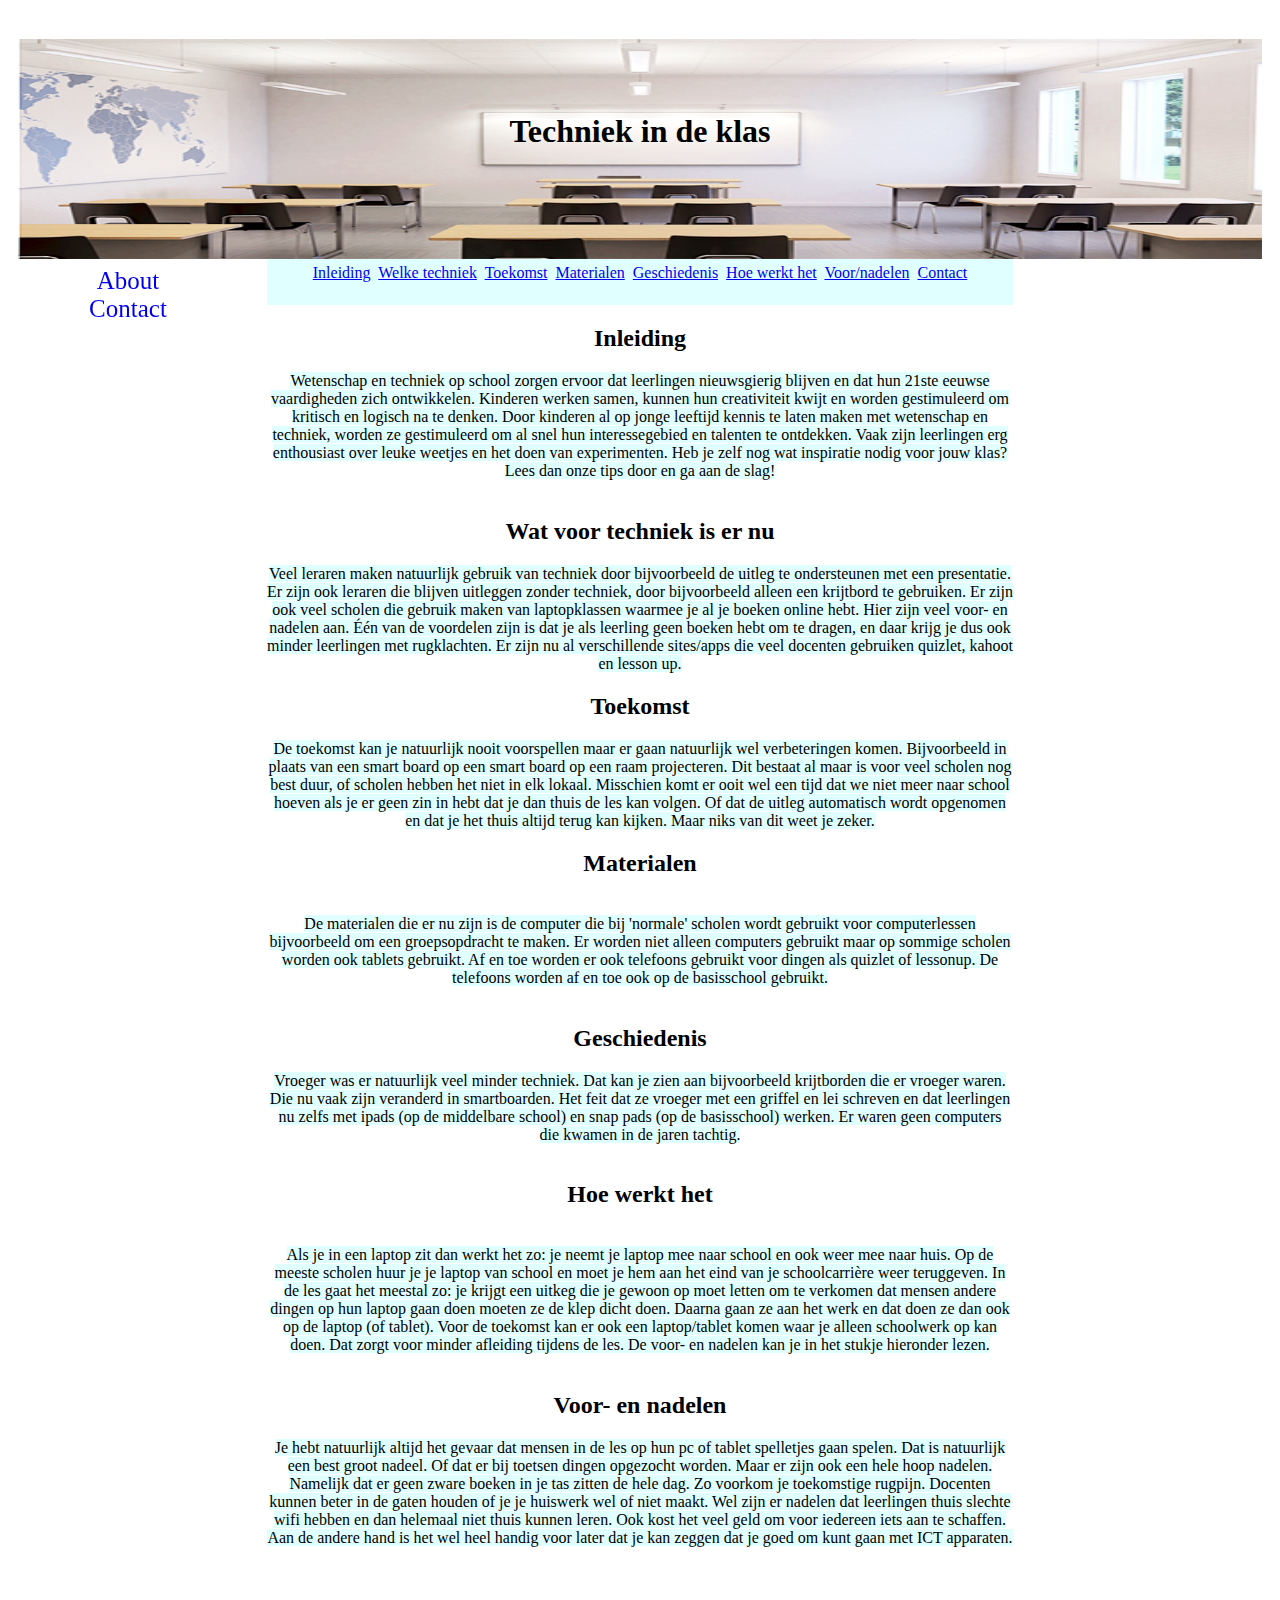
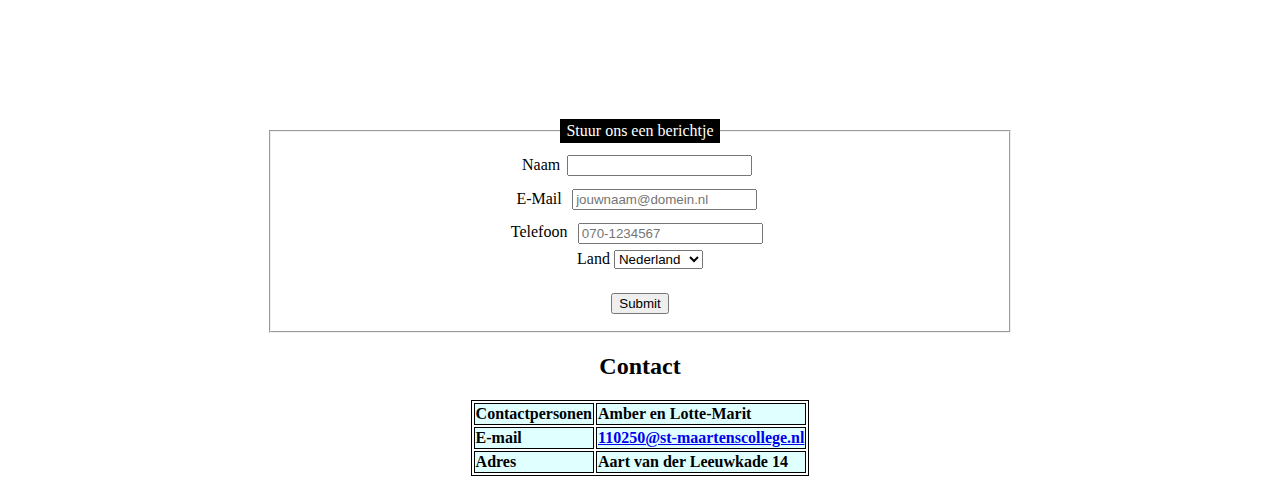
==== commit 5deb1587: "adres" ====
--- a/index.html
+++ b/index.html
@@ -81,10 +81,10 @@
   <th>Contactpersonen </th> <th> Amber en Lotte-Marit</th>
 </tr>
 <tr>
-  <th>e-mail</th> <th><a href="mailto:110250@st-maartenscollege.nl">110250@st-maartenscollege.nl</a></th>
+  <th>E-mail</th> <th><a href="mailto:110250@st-maartenscollege.nl">110250@st-maartenscollege.nl</a></th>
 </tr>
 <tr>
-  <th>Adres</th><th>Schooladres</th>
+  <th>Adres</th><th>Aart van der Leeuwkade 14</th>
 </tr>
 
 <form>
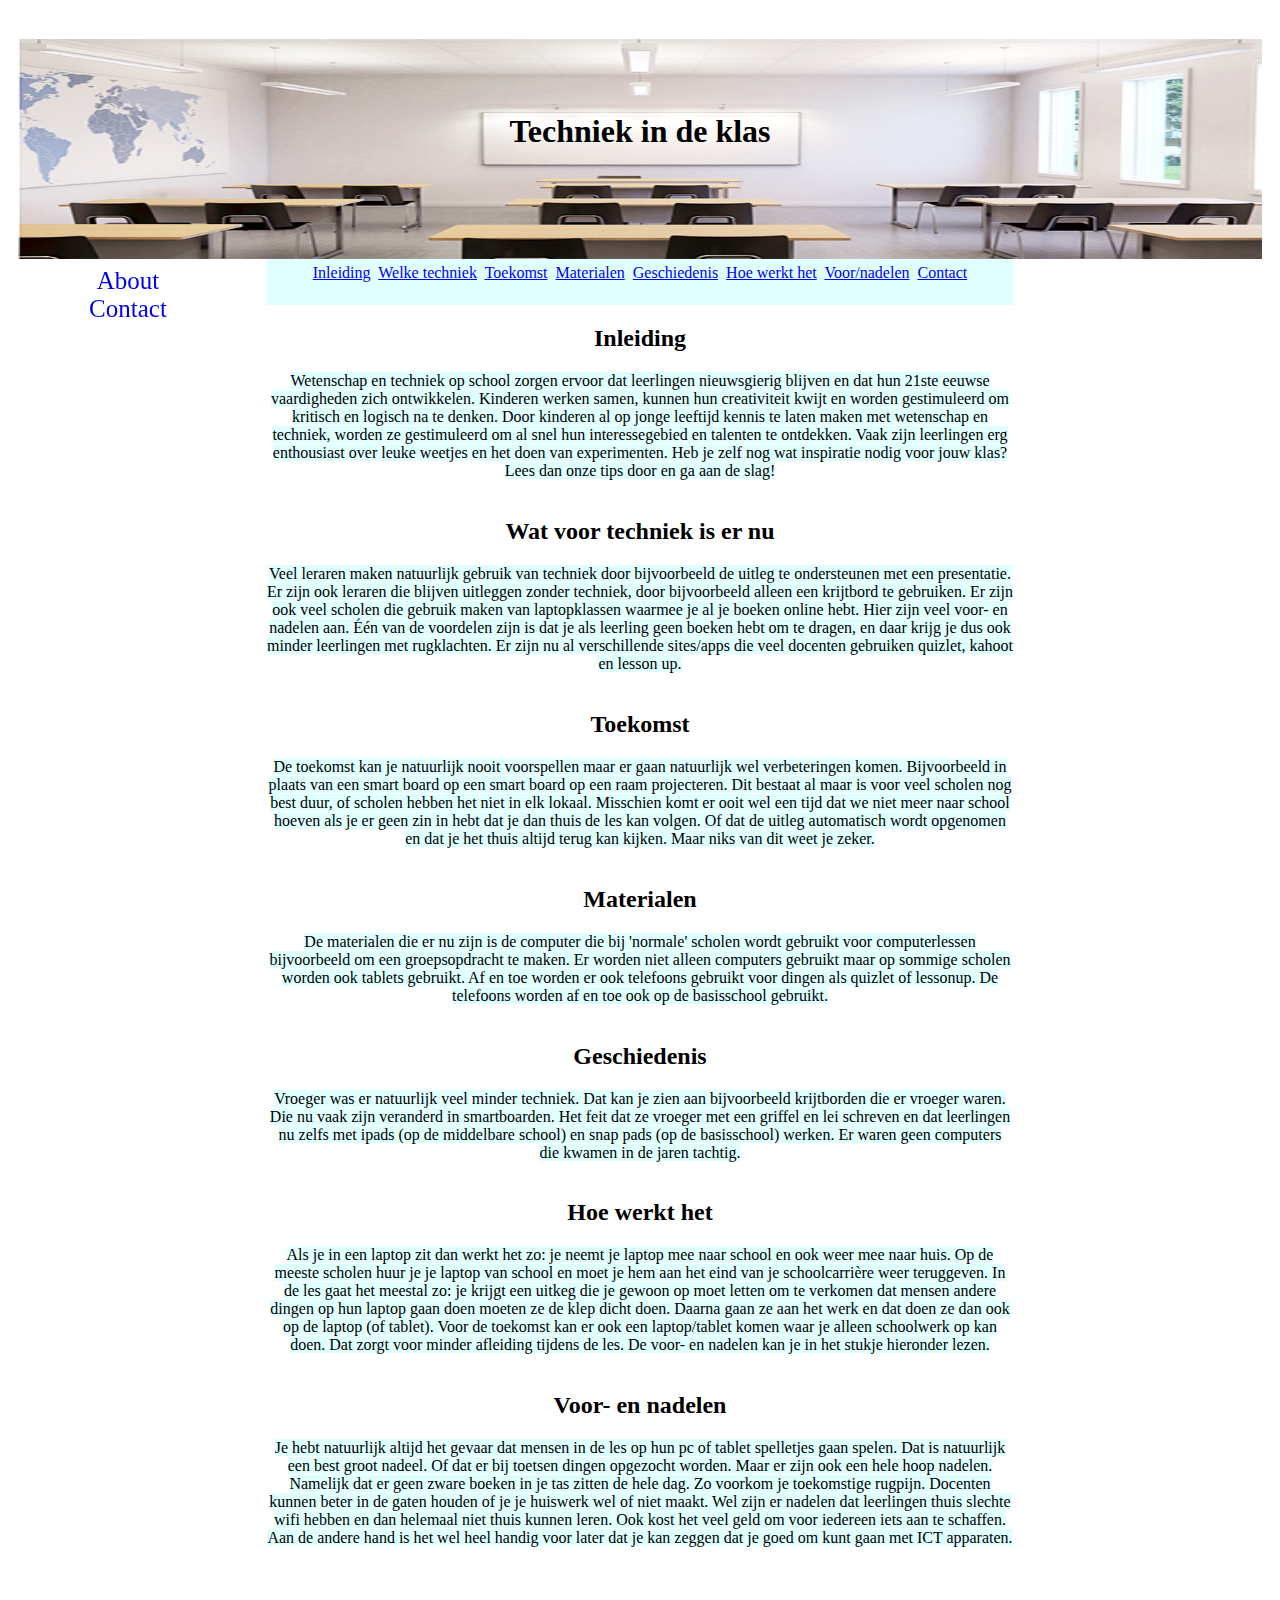
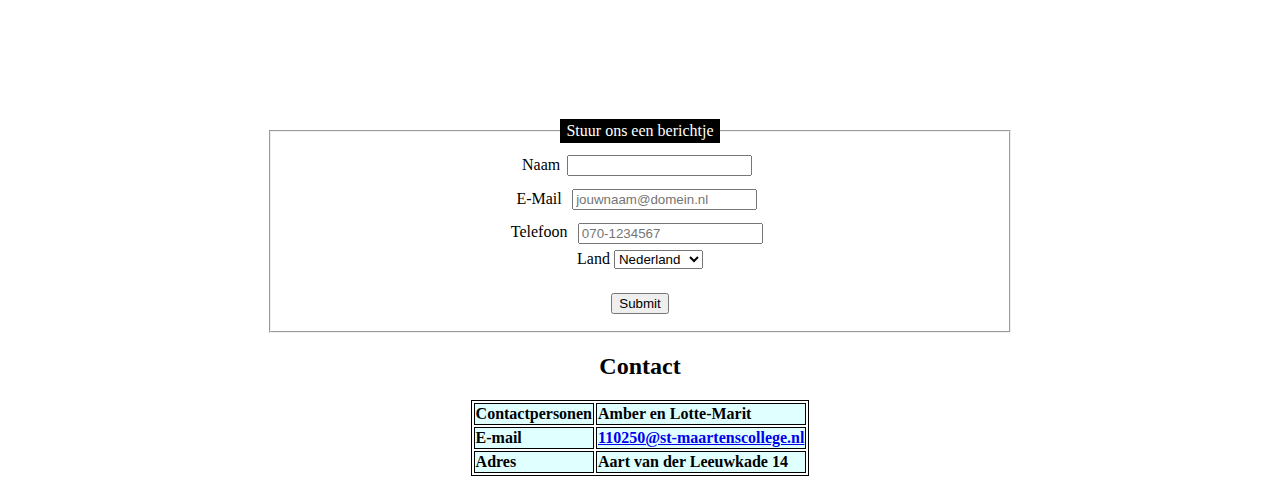
==== commit 674751d2: "br toegevoegd en weggehaald" ====
--- a/index.html
+++ b/index.html
@@ -46,15 +46,15 @@
 <article1>
   <a name=welke><h2> Wat voor techniek is er nu </h2></a> 
   Veel leraren maken natuurlijk gebruik van techniek door bijvoorbeeld de uitleg te ondersteunen met een presentatie. Er zijn ook leraren die blijven uitleggen zonder techniek, door bijvoorbeeld alleen een krijtbord te gebruiken. Er zijn ook veel scholen die gebruik maken van laptopklassen waarmee je al je boeken online hebt. Hier zijn veel voor- en nadelen aan. Één van de voordelen zijn is dat je als leerling geen boeken hebt om te dragen, en daar krijg je dus ook minder leerlingen met rugklachten. Er zijn nu al verschillende sites/apps die veel docenten gebruiken quizlet, kahoot en lesson up. 
-</article1>
+</article1><br><br>
 
 <article1>
   <a name=toekomst><h2> Toekomst </h2></a>
   De toekomst kan je natuurlijk nooit voorspellen maar er gaan natuurlijk wel verbeteringen komen. Bijvoorbeeld in plaats van een smart board op een smart board op een raam projecteren. Dit bestaat al maar is voor veel scholen nog best duur, of scholen hebben het niet in elk lokaal. Misschien komt er ooit wel een tijd dat we niet meer naar school hoeven als je er geen zin in hebt dat je dan thuis de les kan volgen. Of dat de uitleg automatisch wordt opgenomen en dat je het thuis altijd terug kan kijken. Maar niks van dit weet je zeker.
-</article1>
+</article1><br><br>
 
 <article1>
-  <a name=materialen><h2> Materialen </h2></a><br>
+  <a name=materialen><h2> Materialen </h2></a>
   De materialen die er nu zijn is de computer die bij 'normale' scholen wordt gebruikt voor computerlessen bijvoorbeeld om een groepsopdracht te maken. Er worden niet alleen computers gebruikt maar op sommige scholen worden ook tablets gebruikt. Af en toe worden er ook telefoons gebruikt voor dingen als quizlet of lessonup. De telefoons worden af en toe ook op de basisschool gebruikt.
 </article1><br><br>
 
@@ -64,7 +64,7 @@
 </article1><br><br>
 
 <article1> 
-  <a name=hoe><h2> Hoe werkt het </h2></a><br>
+  <a name=hoe><h2> Hoe werkt het </h2></a>
   Als je in een laptop zit dan werkt het zo: je neemt je laptop mee naar school en ook weer mee naar huis. Op de meeste scholen huur je je laptop van school en moet je hem aan het eind van je schoolcarrière weer teruggeven. In de les gaat het meestal zo: je krijgt een uitkeg die je gewoon op moet letten om te verkomen dat mensen andere dingen op hun laptop gaan doen moeten ze de klep dicht doen. Daarna gaan ze aan het werk en dat doen ze dan ook op de laptop (of tablet). Voor de toekomst kan er ook een laptop/tablet komen waar je alleen schoolwerk op kan doen. Dat zorgt voor minder afleiding tijdens de les. De voor- en nadelen kan je in het stukje hieronder lezen. 
 </article1><br><br>
 
@@ -73,7 +73,7 @@
   Je hebt natuurlijk altijd het gevaar dat mensen in de les op hun pc of tablet spelletjes gaan spelen. Dat is natuurlijk een best groot nadeel. Of dat er bij toetsen dingen opgezocht worden. Maar er zijn ook een hele hoop nadelen. Namelijk dat er geen zware boeken in je tas zitten de hele dag. Zo voorkom je toekomstige rugpijn. Docenten kunnen beter in de gaten houden of je je huiswerk wel of niet maakt. Wel zijn er nadelen dat leerlingen thuis slechte wifi hebben en dan helemaal niet thuis kunnen leren. Ook kost het veel geld om voor iedereen iets aan te schaffen. Aan de andere hand is het wel heel handig voor later dat je kan zeggen dat je goed om kunt gaan met ICT apparaten. 
 </article1><br><br>
 
-<iframe width="auto" height="auto" src="https://www.youtube.com/embed/R2ozIDI-KSQ" frameborder="0" allow="accelerometer; autoplay; encrypted-media; gyroscope; picture-in-picture" allowfullscreen></iframe>
+<iframe width="auto" height="auto" src="https://www.youtube.com/embed/R2ozIDI-KSQ" frameborder="0" allow="accelerometer; autoplay; encrypted-media; gyroscope; picture-in-picture" allowfullscreen></iframe><br>
 
 <table align="center">
 <caption><H2><a name=contact>Contact</a></H2></caption>
